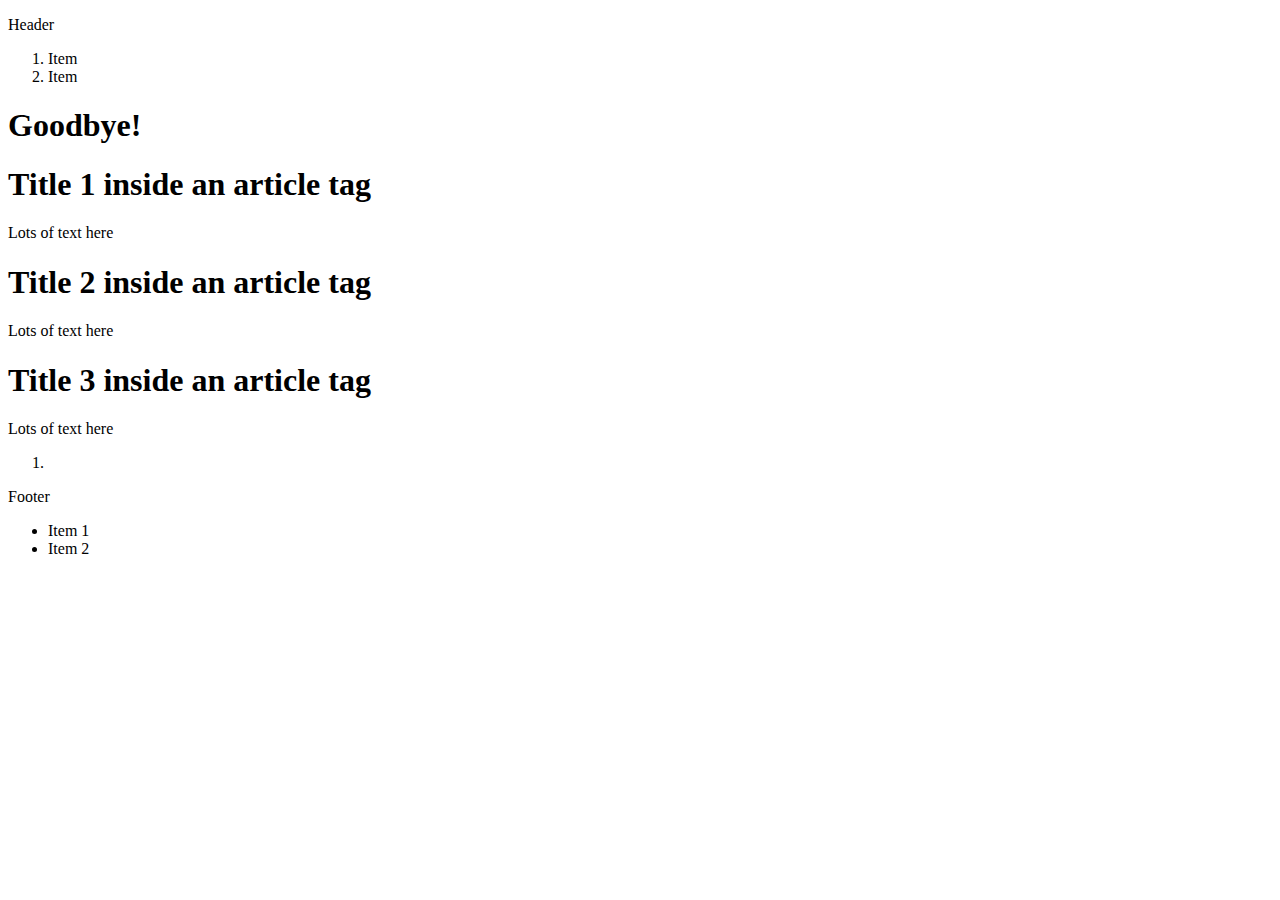
==== lesson- starter-code/index.html @ 14b9c49d "Completed exercises" ====
<!DOCTYPE html>
<html>
  <head></head>
  <body>
    <header><p>Header</p> <ol><li>Item</li> <li>Item</li></ol></header>
    <main>
    <h1>Goodbye!</h1>
    <article><h1>Title 1 inside an article tag</h1><p>Lots of text here</p></article>
    <article><h1>Title 2 inside an article tag</h1><p>Lots of text here</p></article>
    <aside><article><h1>Title 3 inside an article tag</h1><p>Lots of text here</p></article></aside>
    <ol><li></li></ol>
  </main>
    <footer><p>Footer</p> <ul><li>Item 1</li> <li>Item 2</li></ul></footer>
  </body>
</html>
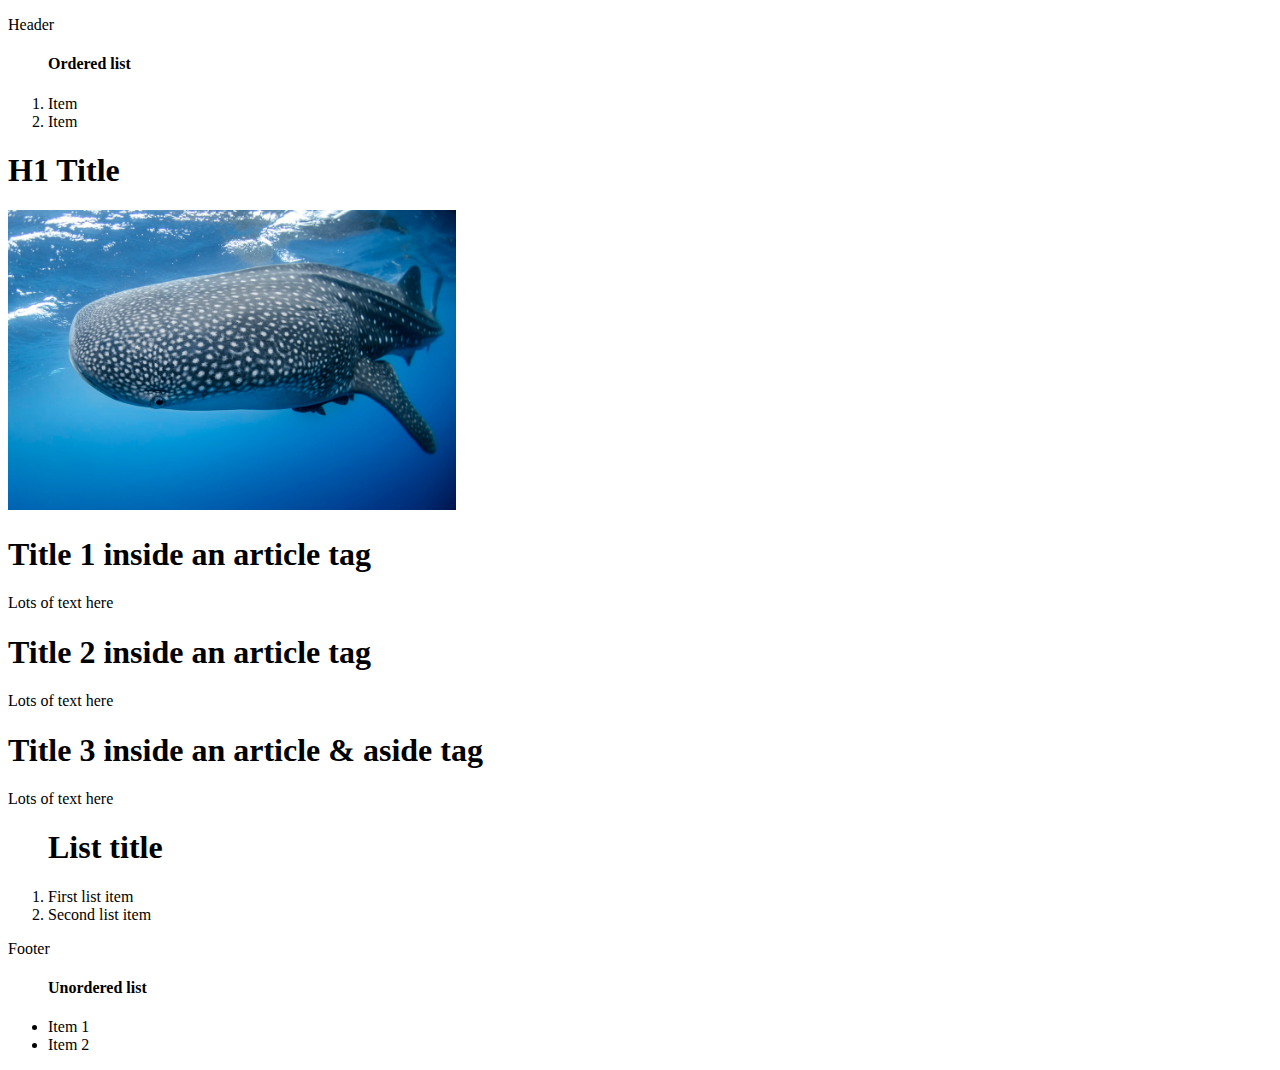
==== commit e2222937: "Completed all exercises" ====
--- a/lesson- starter-code/index.html
+++ b/lesson- starter-code/index.html
@@ -2,14 +2,44 @@
 <html>
   <head></head>
   <body>
-    <header><p>Header</p> <ol><li>Item</li> <li>Item</li></ol></header>
+    <header>
+      <p>Header</p>
+      <ol>
+        <h4>Ordered list</h4>
+        <li>Item</li>
+        <li>Item</li>
+      </ol>
+    </header>
     <main>
-    <h1>Goodbye!</h1>
-    <article><h1>Title 1 inside an article tag</h1><p>Lots of text here</p></article>
-    <article><h1>Title 2 inside an article tag</h1><p>Lots of text here</p></article>
-    <aside><article><h1>Title 3 inside an article tag</h1><p>Lots of text here</p></article></aside>
-    <ol><li></li></ol>
-  </main>
-    <footer><p>Footer</p> <ul><li>Item 1</li> <li>Item 2</li></ul></footer>
+      <h1>H1 Title</h1>
+      <img height=300px src="./starter-code/img/pic1.jpeg"/>
+      <article>
+        <h1>Title 1 inside an article tag</h1>
+        <p>Lots of text here</p>
+      </article>
+      <article>
+        <h1>Title 2 inside an article tag</h1>
+        <p>Lots of text here</p>
+      </article>
+      <aside>
+        <article>
+          <h1>Title 3 inside an article & aside tag</h1>
+          <p>Lots of text here</p>
+        </article>
+      </aside>
+      <ol>
+        <h1>List title</h1>
+        <li>First list item</li>
+        <li>Second list item</li>
+      </ol>
+    </main>
+    <footer>
+      <p>Footer</p>
+      <ul>
+        <h4>Unordered list</h4>
+        <li>Item 1</li>
+        <li>Item 2</li>
+      </ul>
+    </footer>
   </body>
 </html>
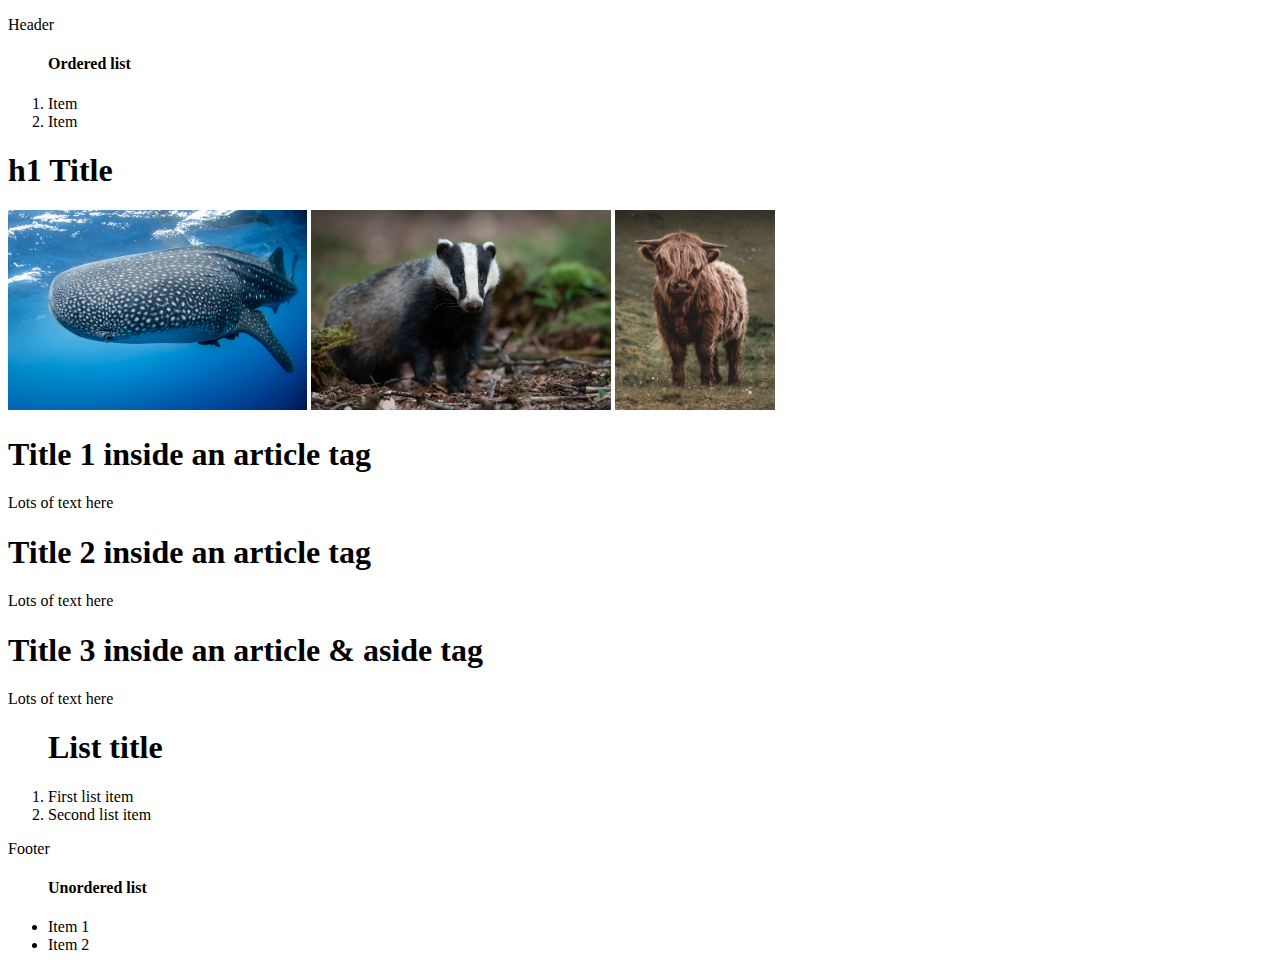
==== commit dd1e7527: "Add html to homework" ====
--- a/lesson- starter-code/index.html
+++ b/lesson- starter-code/index.html
@@ -11,8 +11,10 @@
       </ol>
     </header>
     <main>
-      <h1>H1 Title</h1>
-      <img height=300px src="./starter-code/img/pic1.jpeg"/>
+      <h1>h1 Title</h1>
+      <img height="200px" src="./starter-code/img/pic1.jpeg" />
+      <img height="200px" src="./starter-code/img/pic2.jpeg" />
+      <img height="200px" src="./starter-code/img/pic3.jpeg" />
       <article>
         <h1>Title 1 inside an article tag</h1>
         <p>Lots of text here</p>
